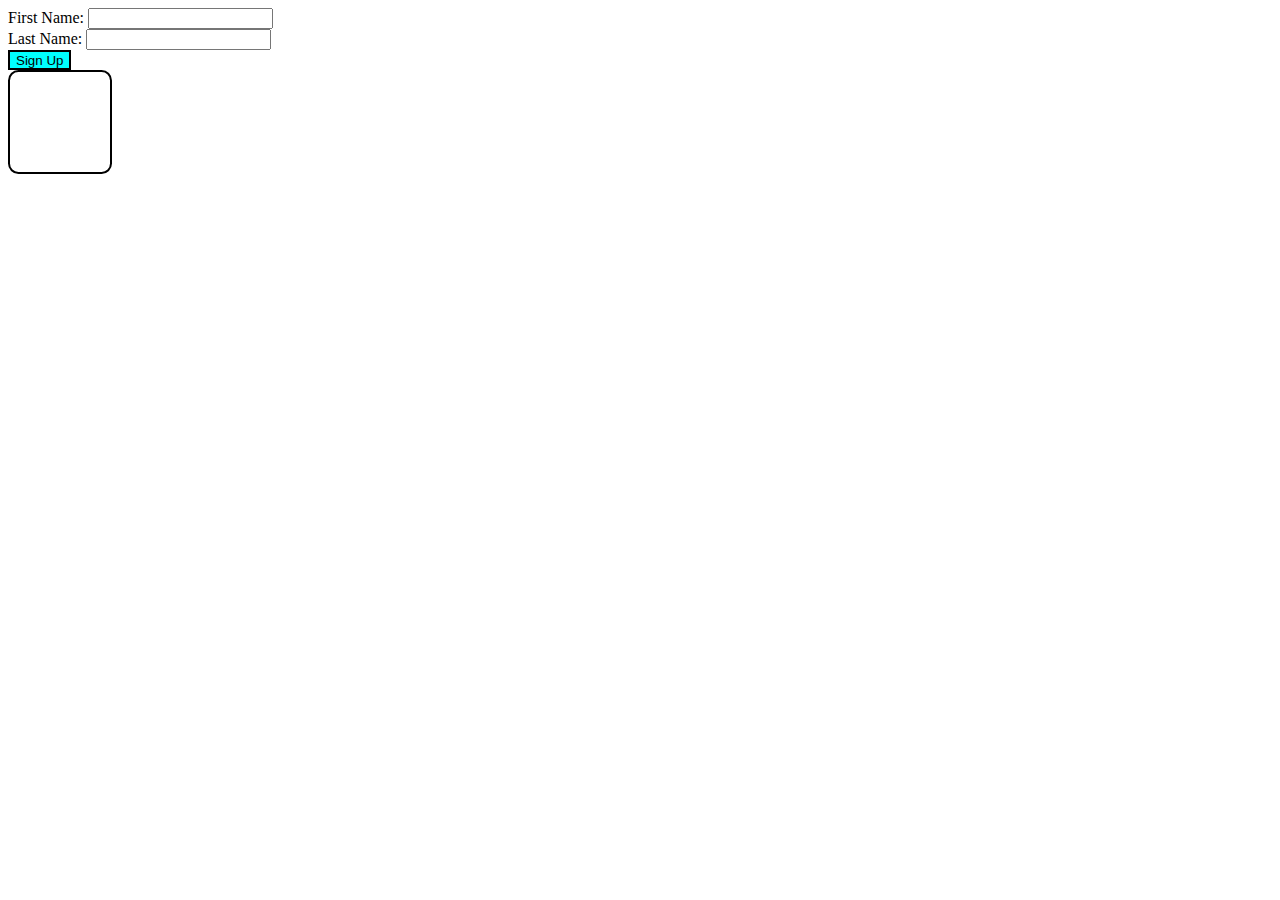
==== Meaningful Obstacles/index.html @ 4fc5d6bb "the pfp functionality" ====
<!DOCTYPE html>
<html>
	<head>
		<title>MO Test</title>
		<meta name="viewport" content="width=device-width, initial-scale=1.0"/>
		<link rel="stylesheet" type="text/css" href="style.css" />
	</head>
	<body>

		First Name: <input type="text" id="first-name" name="fname" value=""/>
		<br />
		Last Name: <input type="text" id="last-name" name="lname" />
		<br />
		<button style="border: 2px solid black; background-color: cyan; width=20px; height: 20px;" onclick="btnSubmit()">
			Sign Up</button>
		<br />
		<div id="pfp" style="border: 2px solid black; border-radius: 10%; width:100px; height:100px;">
			<p id="fn" style="color: blue; position: relative; left: 30px; bottom: 40px;"></p>
			<p id="ln" style="color: blue; position: relative; left: 45px; bottom: 40px;"></p>
		</div>
		
    		<script src="script.js"></script>
	</body>
	
</html>
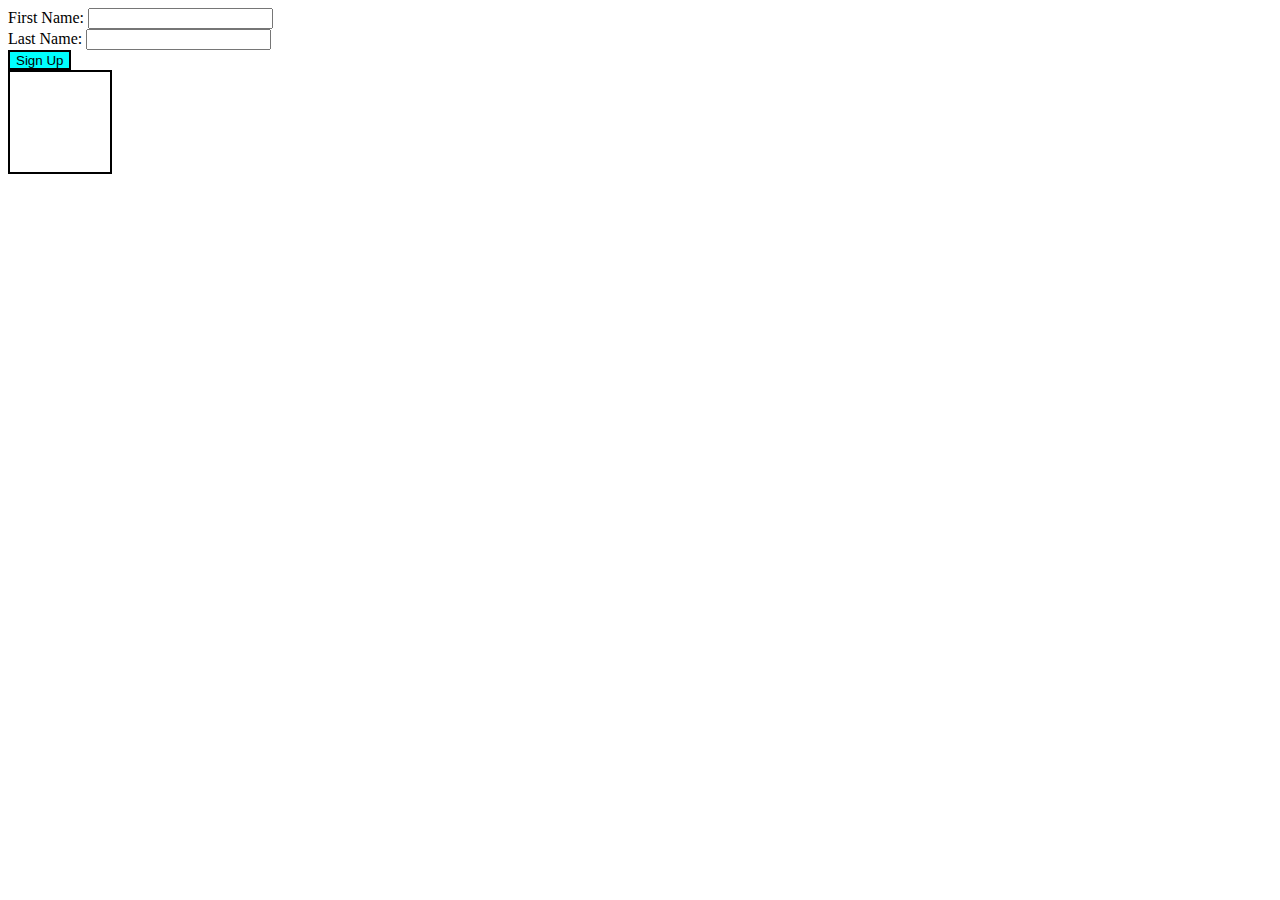
==== commit 4252a94f: "Update index.html" ====
--- a/Meaningful Obstacles/index.html
+++ b/Meaningful Obstacles/index.html
@@ -14,7 +14,7 @@
 		<button style="border: 2px solid black; background-color: cyan; width=20px; height: 20px;" onclick="btnSubmit()">
 			Sign Up</button>
 		<br />
-		<div id="pfp" style="border: 2px solid black; border-radius: 10%; width:100px; height:100px;">
+		<div id="pfp" style="border: 2px solid black; border-radius: 0%; width:100px; height:100px;">
 			<p id="fn" style="color: blue; position: relative; left: 30px; bottom: 40px;"></p>
 			<p id="ln" style="color: blue; position: relative; left: 45px; bottom: 40px;"></p>
 		</div>
@@ -22,4 +22,4 @@
     		<script src="script.js"></script>
 	</body>
 	
-</html>+</html>
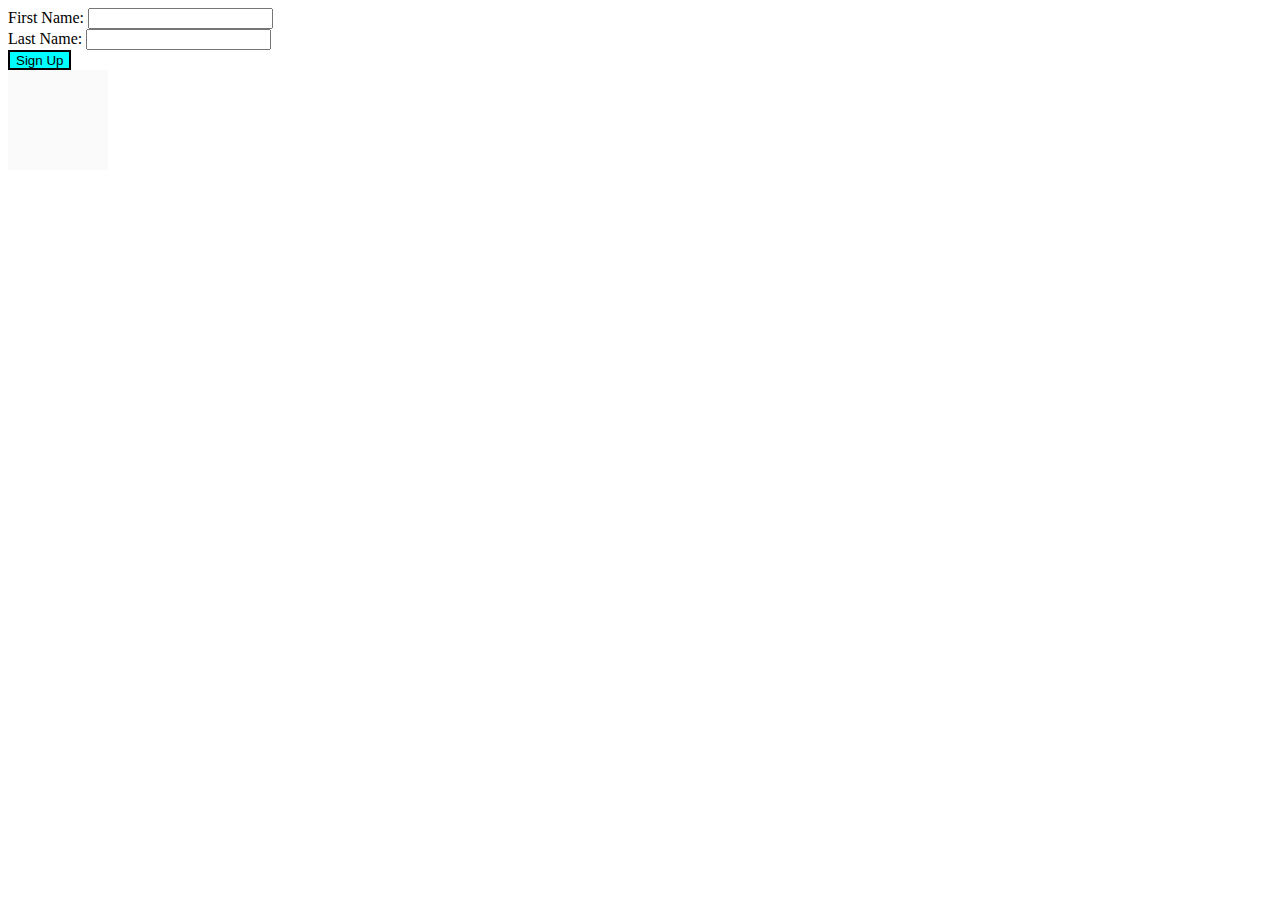
==== commit 4491e6c0: "Add files via upload" ====
--- a/Meaningful Obstacles/index.html
+++ b/Meaningful Obstacles/index.html
@@ -14,12 +14,10 @@
 		<button style="border: 2px solid black; background-color: cyan; width=20px; height: 20px;" onclick="btnSubmit()">
 			Sign Up</button>
 		<br />
-		<div id="pfp" style="border: 2px solid black; border-radius: 0%; width:100px; height:100px;">
-			<p id="fn" style="color: blue; position: relative; left: 30px; bottom: 40px;"></p>
-			<p id="ln" style="color: blue; position: relative; left: 45px; bottom: 40px;"></p>
+		<div id="pfp" style="border-radius: 0%; width:100px; height:100px; background-color: #FAFAFA;">
+			<img id="lettering" style="width: 100px; color: white" src="" />
 		</div>
-		
     		<script src="script.js"></script>
 	</body>
 	
-</html>
+</html>--- a/Meaningful Obstacles/style.css
+++ b/Meaningful Obstacles/style.css
@@ -0,0 +1,18 @@
+#bar-item:hover {
+	opacity: 0.2;
+}
+
+#bar-item2:hover {
+	opacity: 0.2;
+}
+
+#bar-item3:hover {
+	opacity: 0.2;
+}
+
+/* input styling */
+#ex1, #ex2, #ex3 {
+	display: block;
+	border-radius: 10px;
+	padding: 10px;
+}
